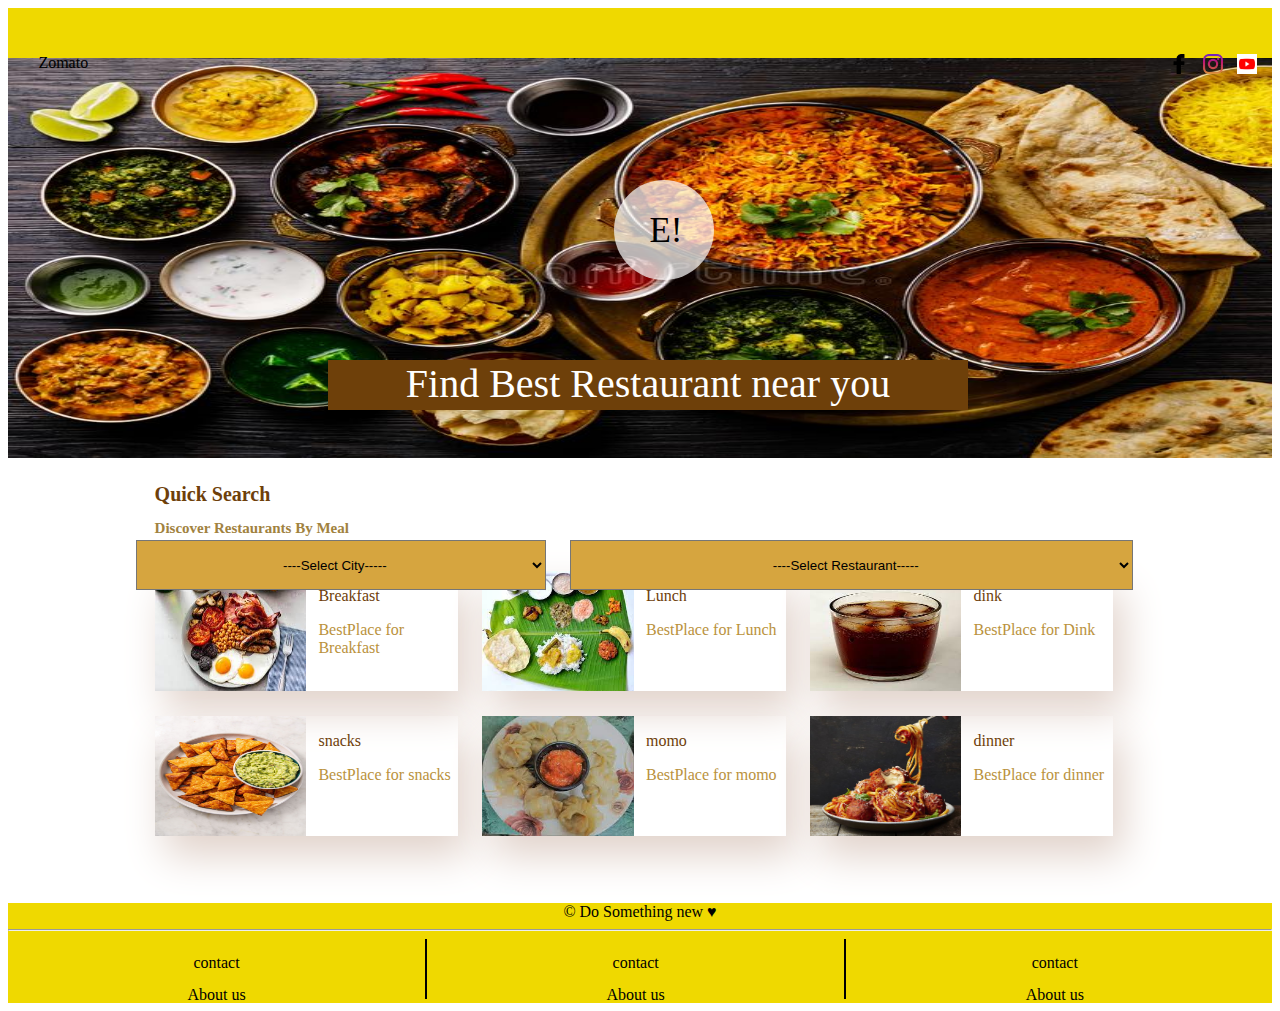
==== Static-Html/Html/ZomatoHomePage.html @ 677e26ee "Zomatohomepage" ====
<!DOCTYPE html>
<html lang="en">
  <head>
    <meta charset="UTF-8" />
    <meta http-equiv="X-UA-Compatible" content="IE=edge" />
    <meta name="viewport" content="width=device-width, initial-scale=1.0" />
    <link rel="stylesheet" href="../Css/ZomatoHomepage.css" />
    <link
      href="https://maxcdn.bootstrapcdn.com/font-awesome/4.7.0/css/font-awesome.min.css"
      rel="stylesheet"
      integrity="sha384-wvfXpqpZZVQGK6TAh5PVlGOfQNHSoD2xbE+QkPxCAFlNEevoEH3Sl0sibVcOQVnN"
      crossorigin="anonymous"
    />
    <link
      rel="stylesheet"
      href="https://cdnjs.cloudflare.com/ajax/libs/font-awesome/4.7.0/css/font-awesome.min.css"
    />
    <title>ZomatoHomePage</title>
  </head>
  <body>
    <div class="Head">
      <div class="logo">Zomato</div>
      <div class="social-icons">
        <a href="https://www.facebook.com/" target="_blank"
          ><img src="../Image/fb.png" alt="fb"
        /></a>
        <a href="https://www.instagram.com/" target="_blank"
          ><img src="../Image/Insta.png" alt="in"
        /></a>
        <a href="https://www.youtube.com/" target="_blank"
          ><img src="../Image//youtube.png" alt="yo"
        /></a>
      </div>
    </div>
    <div class="Search">
      <div class="logoE"><span>E!</span></div>
      <div class="Heading">Find Best Restaurant near you</div>
      <div class="dropdown">
        <select>
          <option>----Select City-----</option>
          <option>Delhi</option>
          <option>Mumbai</option>
          <option>Indor</option>
        </select>
        <select class="restro">
          <option>----Select Restaurant-----</option>
          <option>Xhota Dhaba</option>
          <option>Delhi pi chart</option>
          <option>indor rasgula</option>
        </select>
      </div>
    </div>
    <div class="QuickSerch">
      <span class="quick-search">Quick Search</span>
      <span class="quick-sub-search">Discover Restaurants By Meal</span>
      <div class="box">
        <div class="tiles-container">
          <div class="tiles-image">
            <img src="../Image/breakfast.jpg" alt="breakfast" />
          </div>
          <div class="tiles-text">
            <p class="tiles-text-heading">Breakfast</p>
            <p class="tiles-text-subheading">BestPlace for Breakfast</p>
          </div>
        </div>
        <div class="tiles-container">
          <div class="tiles-image">
            <img src="../Image/Lunch.jpg" alt="Lunch" />
          </div>
          <div class="tiles-text">
            <p class="tiles-text-heading">Lunch</p>
            <p class="tiles-text-subheading">BestPlace for Lunch</p>
          </div>
        </div>
        <div class="tiles-container">
          <div class="tiles-image">
            <img src="../Image/dink-coke.jpg" alt="dink" />
          </div>
          <div class="tiles-text">
            <p class="tiles-text-heading">dink</p>
            <p class="tiles-text-subheading">BestPlace for Dink</p>
          </div>
        </div>
        <div class="tiles-container">
          <div class="tiles-image">
            <img src="../Image/snacks.jpg" alt="snacks" />
          </div>
          <div class="tiles-text">
            <p class="tiles-text-heading">snacks</p>
            <p class="tiles-text-subheading">BestPlace for snacks</p>
          </div>
        </div>
        <div class="tiles-container">
          <div class="tiles-image">
            <img src="../Image/momo.jpg" alt="momo" />
          </div>
          <div class="tiles-text">
            <p class="tiles-text-heading">momo</p>
            <p class="tiles-text-subheading">BestPlace for momo</p>
          </div>
        </div>
        <div class="tiles-container">
          <div class="tiles-image">
            <img src="../Image/dinner.jpg" alt="dinner" />
          </div>
          <div class="tiles-text">
            <p class="tiles-text-heading">dinner</p>
            <p class="tiles-text-subheading">BestPlace for dinner</p>
          </div>
        </div>
      </div>
    </div>
    <div class="Footer">
      <div class="footer-heading">&copy; Do Something new &hearts;</div>
      <hr />
      <div class="footer-body">
        <div class="footer-body-section section1">
          <p>contact</p>
          <p>About us</p>
        </div>
        <div class="footer-body-section section2">
          <p>contact</p>
          <p>About us</p>
        </div>
        <div class="footer-body-section section3">
          <p>contact</p>
          <p>About us</p>
        </div>
      </div>
    </div>
    <!-- <span style="width:25px;height:20px; border:1px solid red;">vishal bhai</span> -->
  </body>
</html>
---- Static-Html/Css/ZomatoHomepage.css ----
body {
  width: auto;
}

/*Head section*/
.Head {
  width: 100%;
  height: 50px;
  /* border:2px solid red; */
  background-color: #efd900;
}
.logo {
  float: left;
  position: absolute;
  left: 3%;
  top: 6%;
}
.social-icons {
  float: right;
  position: absolute;
  right: 1%;
  top: 6%;
}
.social-icons a {
  text-decoration: none;
}
.social-icons img {
  width: 20px;
  height: 20px;
  padding-right: 10px;
}
/*Search section*/
.Search {
  width: 100%;
  height: 400px;
  /* border: 2px dashed rebeccapurple; */
  background-image: url(../Image/foodWalpaper.jpg);
  background-repeat: no-repeat;
  /* background-size: cover; */
  background-size: 100% 400px;
}
.logoE{
    width:100px;
    height:100px;
    border-radius: 50%;
    background-color: rgba(255, 255, 255,70%);
    position: absolute;
    left: 48%;
    top:20%
}
.logoE span{
    font-size:35px;
    position: absolute;
    top: 31%;
    left: 35%;
}
.dropdown{
    width:80%;
    height:50px;
    margin-left: 10%;   
    /* border:5px solid black; */
    position: absolute;
    top:60%
}
.dropdown select{
    width:40%;
    height:50px;
    background-color: #d6a53f;
}
.dropdown .restro{
    width:55%;
    margin-left: 2%;
}
.dropdown option{
    text-align: center;
}
.Heading{
    width:50%;
    height:50px;
    margin-left: 25%;   
    /* border:5px solid black; */
    position: absolute;
    font-size: 40px;
    text-align: center;
    color:white;
    top:40%;
    background:#6e400a;
}
/*QuickSearch section*/

.QuickSerch {
  width: 80%;
  /* height: 500px; */
  /* border:5px solid greenyellow; */
  margin-left: 10%;
  margin-top: 2%;
}
.quick-search{
  display:block;
  font-size:20px;
  font-weight: bold;
  color: #6e400a;
  margin-left:2%
  /* padding-left: 10px; */
}
.quick-sub-search{
  display:block;
  font-size:15px;
  font-weight: bold;
  /* color: #6e400a; */
  margin-left:2%;
  line-height:3;
  color:#a1823f;
}
.tiles-container{
  width:30%;
  height:120px;
  /* border: 1px solid red; */
  /* float:left; */
  display: inline-block;
  margin-left:2%;
  margin-top:2%;
      box-shadow: 10px 20px 40px #e1d2ca;
}
.tiles-image{
width:50%;
float:left;
}
.tiles-image img{
  height: 120px;
  width:100%
}
.tiles-text{
width:45%;
float:left;
margin-left:4%;
}
.tiles-text-heading{
  color:#6e400a;
}
.tiles-text-subheading{
  color:#ba923d
}
/*Foot section*/
.Footer {
  width: 100%;
  height: 100px;
  margin-top:5%;
  background-color: #efd900
}
.footer-heading{
  text-align: center;
  font-size:16px;
}
.footer-body-section{
  float:left;
  width:33%;
  height:60px;
  border-right: 2px solid black;
  text-align: center;
}
.footer-body-section > p{
line-height:1;
}
.footer-body .section3{
  border:none
}
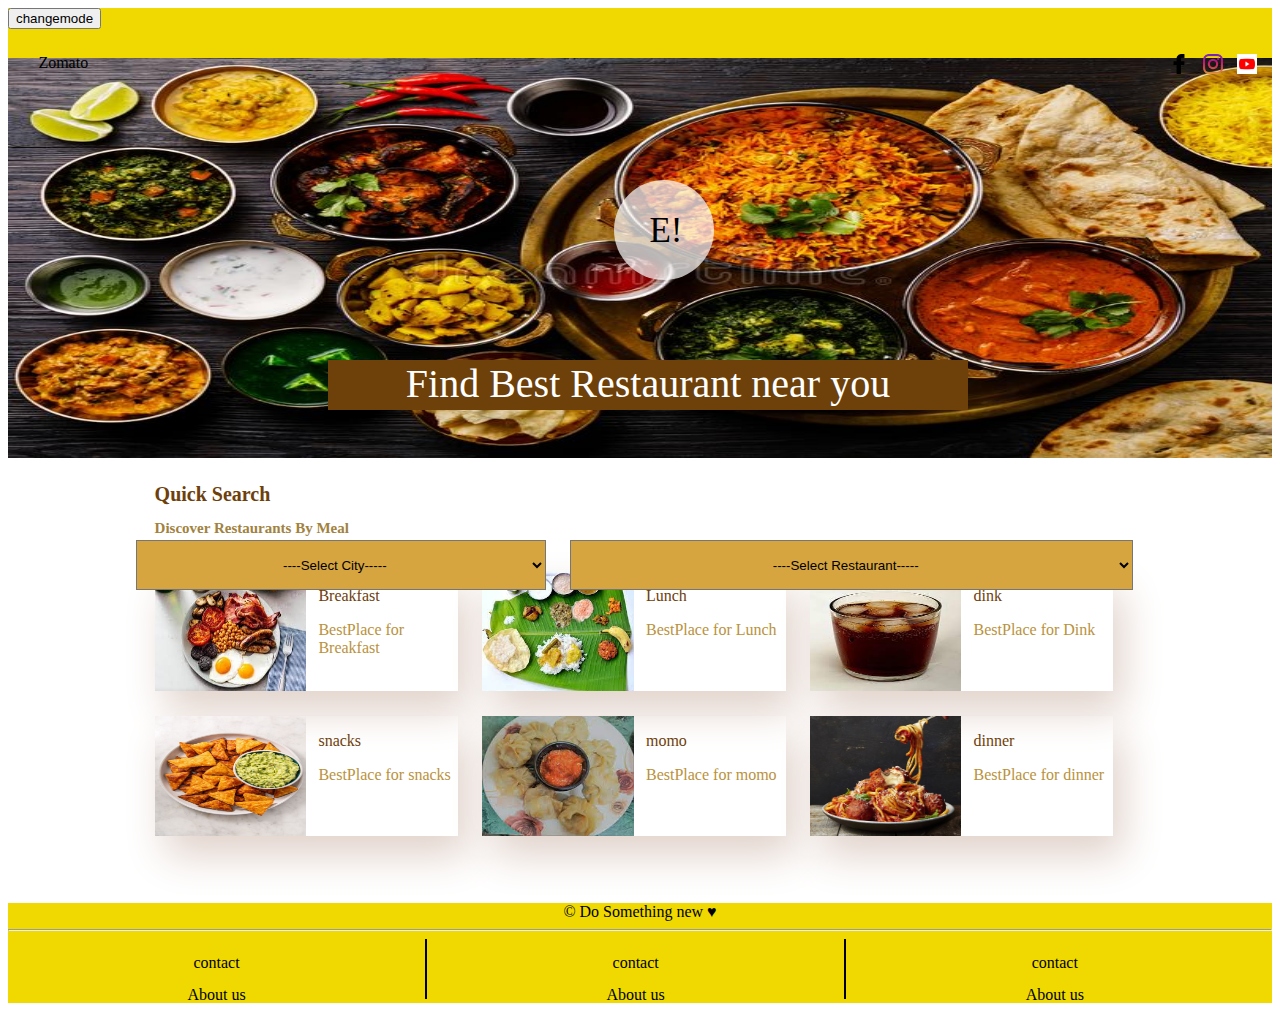
==== commit 395781a3: "darkandlightmode added" ====
--- a/Static-Html/Html/ZomatoHomePage.html
+++ b/Static-Html/Html/ZomatoHomePage.html
@@ -15,11 +15,28 @@
       rel="stylesheet"
       href="https://cdnjs.cloudflare.com/ajax/libs/font-awesome/4.7.0/css/font-awesome.min.css"
     />
+    <style>
+      body {
+        background-color: white;
+        color: black;
+      }
+      .mydark {
+        background-color: black;
+        color: white;
+      }
+    </style>
+    <script>
+      function changeMode() {
+        let mybody = document.body;
+        mybody.classList.toggle("mydark");
+      }
+    </script>
     <title>ZomatoHomePage</title>
   </head>
-  <body>
+  <body class="">
     <div class="Head">
       <div class="logo">Zomato</div>
+      <button onclick="changeMode()">changemode</button>
       <div class="social-icons">
         <a href="https://www.facebook.com/" target="_blank"
           ><img src="../Image/fb.png" alt="fb"
--- a/Static-Html/Css/ZomatoHomepage.css
+++ b/Static-Html/Css/ZomatoHomepage.css
@@ -39,52 +39,82 @@
   /* background-size: cover; */
   background-size: 100% 400px;
 }
-.logoE{
-    width:100px;
-    height:100px;
-    border-radius: 50%;
-    background-color: rgba(255, 255, 255,70%);
-    position: absolute;
-    left: 48%;
-    top:20%
-}
-.logoE span{
-    font-size:35px;
-    position: absolute;
-    top: 31%;
-    left: 35%;
-}
-.dropdown{
-    width:80%;
-    height:50px;
-    margin-left: 10%;   
-    /* border:5px solid black; */
-    position: absolute;
-    top:60%
-}
-.dropdown select{
-    width:40%;
-    height:50px;
-    background-color: #d6a53f;
-}
-.dropdown .restro{
-    width:55%;
-    margin-left: 2%;
-}
-.dropdown option{
-    text-align: center;
-}
-.Heading{
-    width:50%;
-    height:50px;
-    margin-left: 25%;   
-    /* border:5px solid black; */
-    position: absolute;
-    font-size: 40px;
-    text-align: center;
-    color:white;
-    top:40%;
-    background:#6e400a;
+.logoE {
+  width: 100px;
+  height: 100px;
+  border-radius: 50%;
+  background-color: rgba(255, 255, 255, 70%);
+  position: absolute;
+  left: 48%;
+  top: 20%;
+}
+
+.logoE {
+  animation: spin 5s infinite;
+}
+@keyframes spin {
+  0% {
+    transform: rotate(0deg);
+    left: 10%;
+  }
+  25% {
+    transform: rotate(90deg);
+    left: 25%;
+  }
+  50% {
+    transform: rotate(180deg);
+    left: 50%;
+  }
+  75% {
+    transform: rotate(270deg);
+    left: 75%;
+  }
+  100% {
+    transform: rotate(360deg);
+    left: 90%;
+  }
+}
+/* @keyframes spin {
+  from {transform:rotate(0deg);}
+  to {transform:rotate(360deg);}
+} */
+.logoE span {
+  font-size: 35px;
+  position: absolute;
+  top: 31%;
+  left: 35%;
+}
+.dropdown {
+  width: 80%;
+  height: 50px;
+  margin-left: 10%;
+  /* border:5px solid black; */
+  position: absolute;
+  top: 60%;
+}
+.dropdown select {
+  width: 40%;
+  height: 50px;
+  background-color: #d6a53f;
+}
+.dropdown .restro {
+  width: 55%;
+  margin-left: 2%;
+}
+.dropdown option {
+  text-align: center;
+}
+.Heading {
+  width: 50%;
+  height: 50px;
+  margin-left: 25%;
+  /* border:5px solid black; */
+  position: absolute;
+  font-size: 40px;
+  text-align: center;
+  color: white;
+  top: 40%;
+  background: #6e400a;
 }
 /*QuickSearch section*/
 
@@ -95,73 +125,132 @@
   margin-left: 10%;
   margin-top: 2%;
 }
-.quick-search{
-  display:block;
-  font-size:20px;
+.quick-search {
+  display: block;
+  font-size: 20px;
   font-weight: bold;
   color: #6e400a;
-  margin-left:2%
+  margin-left: 2%;
   /* padding-left: 10px; */
 }
-.quick-sub-search{
-  display:block;
-  font-size:15px;
+.quick-sub-search {
+  display: block;
+  font-size: 15px;
   font-weight: bold;
   /* color: #6e400a; */
-  margin-left:2%;
-  line-height:3;
-  color:#a1823f;
-}
-.tiles-container{
-  width:30%;
-  height:120px;
+  margin-left: 2%;
+  line-height: 3;
+  color: #a1823f;
+}
+.tiles-container {
+  width: 30%;
+  height: 120px;
   /* border: 1px solid red; */
   /* float:left; */
   display: inline-block;
-  margin-left:2%;
-  margin-top:2%;
-      box-shadow: 10px 20px 40px #e1d2ca;
-}
-.tiles-image{
-width:50%;
-float:left;
-}
-.tiles-image img{
+  margin-left: 2%;
+  margin-top: 2%;
+  box-shadow: 10px 20px 40px #e1d2ca;
+}
+.tiles-container {
+  animation: dance 5s infinite;
+}
+@keyframes dance {
+  0% {
+    transform: rotate(-5deg);
+  }
+  25% {
+    transform: rotate(0deg);
+  }
+  50% {
+    transform: rotate(5deg);
+  }
+  75% {
+    transform: rotate(0deg);
+  }
+  100% {
+    transform: rotate(-5deg);
+  }
+}
+.tiles-container:hover {
+  transform: scale(1.1);
+}
+.tiles-image {
+  width: 50%;
+  float: left;
+}
+.tiles-image img {
   height: 120px;
-  width:100%
-}
-.tiles-text{
-width:45%;
-float:left;
-margin-left:4%;
-}
-.tiles-text-heading{
-  color:#6e400a;
-}
-.tiles-text-subheading{
-  color:#ba923d
+  width: 100%;
+}
+.tiles-text {
+  width: 45%;
+  float: left;
+  margin-left: 4%;
+}
+.tiles-text-heading {
+  color: #6e400a;
+}
+.tiles-text-subheading {
+  color: #ba923d;
 }
 /*Foot section*/
 .Footer {
   width: 100%;
   height: 100px;
-  margin-top:5%;
-  background-color: #efd900
-}
-.footer-heading{
-  text-align: center;
-  font-size:16px;
-}
-.footer-body-section{
-  float:left;
-  width:33%;
-  height:60px;
+  margin-top: 5%;
+  background-color: #efd900;
+}
+.footer-heading {
+  text-align: center;
+  font-size: 16px;
+}
+.footer-body-section {
+  float: left;
+  width: 33%;
+  height: 60px;
   border-right: 2px solid black;
   text-align: center;
 }
-.footer-body-section > p{
-line-height:1;
-}
-.footer-body .section3{
-  border:none
-}+.footer-body-section > p {
+  line-height: 1;
+}
+.footer-body .section3 {
+  border: none;
+}
+@media screen and (max-width:992px){
+  .Heading{
+    width:65%;
+    margin-left:18%;
+  }
+}
+@media screen and (max-width:768px){
+  .Heading {
+    width: 81%;
+    margin-left: 9%;
+    font-size: 30px;
+    padding-top: 12px;
+  }
+  .tiles-container {
+    width: 47%;
+  }
+}
+@media screen and (max-width: 500px) {
+  .Heading {
+    width: 82%;
+    margin-left: 9%;
+    font-size: 28px;
+    padding-top: 15px;
+  }
+  .tiles-container {
+    width: 100%;
+  }
+  .logoE{
+    top:18%
+  }
+}
+
+
+@media screen and (max-width:1200px){
+
+}
